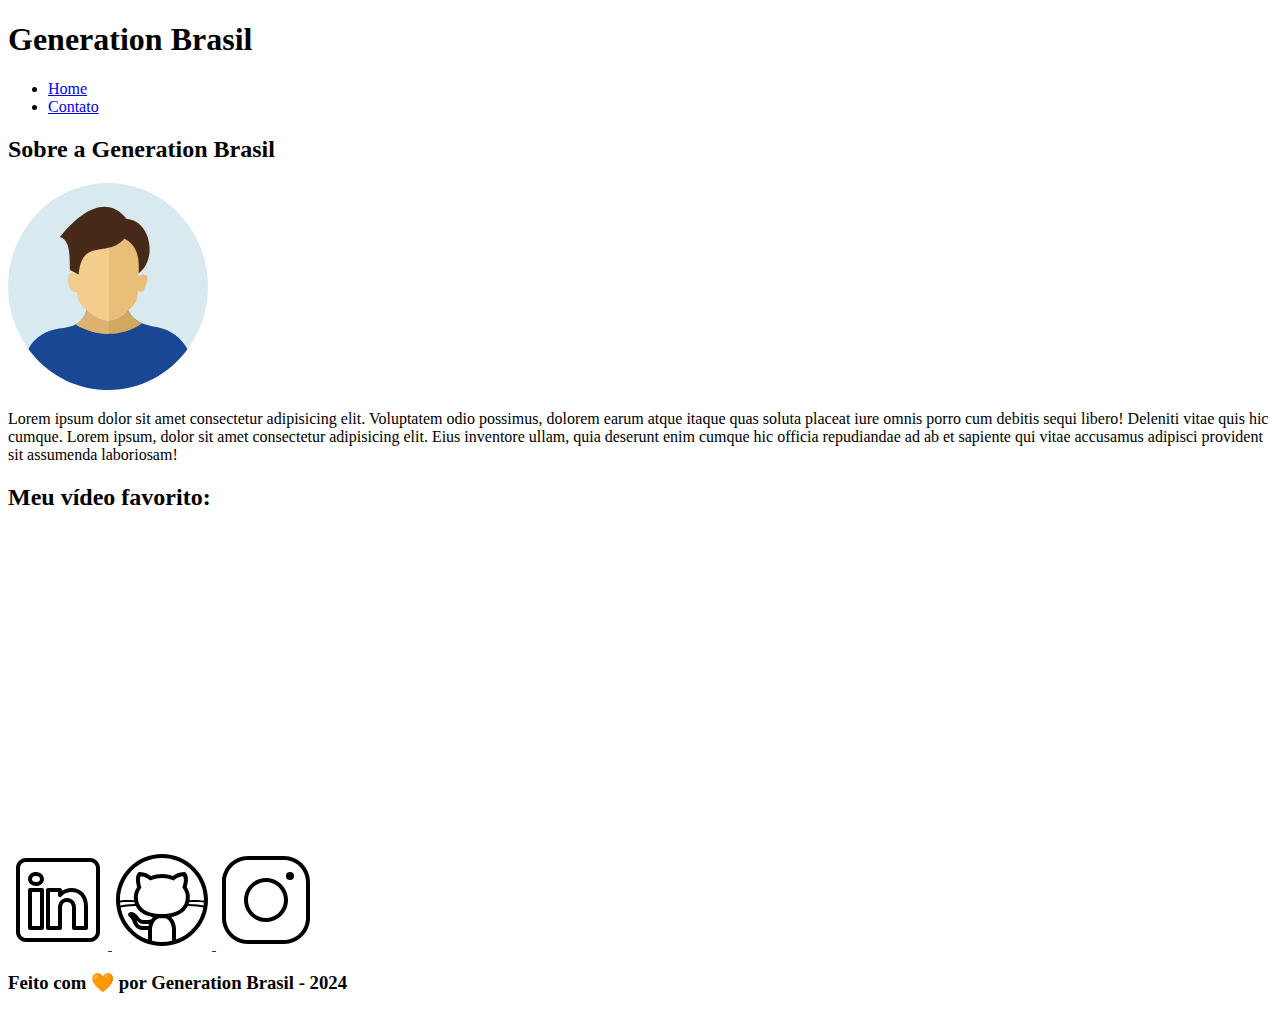
==== index.html @ a55ee087 ":tada: Commit Inicial" ====
<!DOCTYPE html>
<html lang="pt-br">
	<head>
		<meta charset="UTF-8" />
		<meta name="viewport" content="width=device-width, initial-scale=1.0" />
		<link rel="icon" type="image/svg" href="./assets/img/favicon.svg" />
		<title>Meu Perfil</title>
	</head>
	<body>
		<!-- Cabeçalho da Página (header) -->
		<header>
			<!-- Div Conteudo do Cabeçalho -->
			<div id="header_content">
				<!-- Titulo do Cabeçalho -->
				<div id="titulo">
					<!-- Seu nome -->
					<h1>Generation Brasil</h1>
				</div>

				<!-- Conteudo do Menu da Página (header) -->
				<div id="menu">
					<!-- Menu da Página -->
					<nav>
						<!-- Marcadores não ordenados + links -->
						<ul id="menu">
							<li>
								<a href="index.html"> Home </a>
							</li>
							<li>
								<a href="contato.html"> Contato </a>
							</li>
						</ul>
					</nav>
				</div>
			</div>
		</header>

		<!-- Seção Principal da Página (main) -->
		<main>
			<!-- Seção Sobre você -->
			<section id="about">
				<!-- Título da Seção -->
				<h2>Sobre a Generation Brasil</h2>

				<!-- Conteúdo da Seção -->
				<div id="conteudo">
					<!-- Imagem do criador do conteúdo -->
					<img
						src="./assets/img/user_01.svg"
						alt="Foto do criador desse conteudo"
						width="200px"
					/>

					<!-- Texto sobre o criador do conteúdo -->
					<article id="sobre_texto">
						<p>
							Lorem ipsum dolor sit amet consectetur adipisicing
							elit. Voluptatem odio possimus, dolorem earum atque
							itaque quas soluta placeat iure omnis porro cum
							debitis sequi libero! Deleniti vitae quis hic
							cumque. Lorem ipsum, dolor sit amet consectetur
							adipisicing elit. Eius inventore ullam, quia
							deserunt enim cumque hic officia repudiandae ad ab
							et sapiente qui vitae accusamus adipisci provident
							sit assumenda laboriosam!
						</p>
					</article>
				</div>
			</section>

			<!-- Seção contendo um vídeo de sua preferência -->
			<section id="video">

				<!-- Título da Seção -->
				<h2>Meu vídeo favorito:</h2>

				<!-- Vídeo da Seção -->
				<div id="youtube">
					<iframe
						width="560"
						height="315"
						src="https://www.youtube.com/embed/Z3_mtwMMuGI?si=F1QiiDYSfsPG3nF0"
						frameborder="0"
						allow="accelerometer; autoplay; encrypted-media; gyroscope; picture-in-picture"
						allowfullscreen
					>
					</iframe>
				</div>

			</section>
			
		</main>

		<!-- Rodapé da Página (footer) -->
		<footer>
			<!-- Seção de Contato - Redes Sociais-->
			<section id="redes_sociais">
				<a href="">
					<img src="assets/img/linkedin.svg" alt="LinkedIn" />
				</a>
				<a href="">
					<img src="assets/img/github.svg" alt="Github" />
				</a>
				<a href="">
					<img src="assets/img/instagram.svg" alt="Instagram" />
				</a>
			</section>

			<h3>Feito com 🧡 por Generation Brasil - 2024</h3>
		</footer>
	</body>
</html>
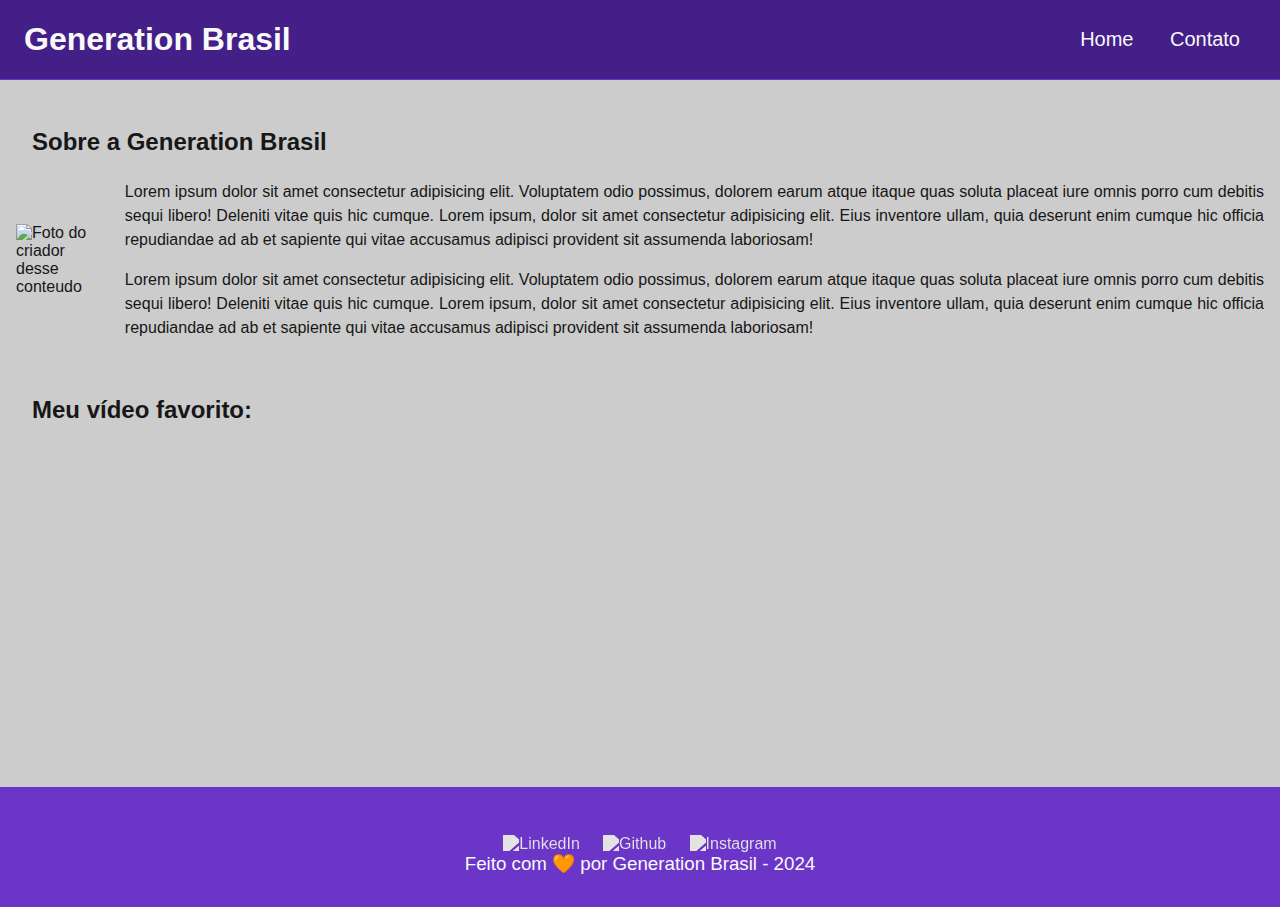
==== commit 4745dbb0: ":lipstick: Estilização com CSS" ====
--- a/index.html
+++ b/index.html
@@ -4,13 +4,16 @@
 		<meta charset="UTF-8" />
 		<meta name="viewport" content="width=device-width, initial-scale=1.0" />
 		<link rel="icon" type="image/svg" href="./assets/img/favicon.svg" />
+
+		<link rel="stylesheet" href="./assets/css/style.css">
+
 		<title>Meu Perfil</title>
 	</head>
 	<body>
 		<!-- Cabeçalho da Página (header) -->
 		<header>
 			<!-- Div Conteudo do Cabeçalho -->
-			<div id="header_content">
+			<div id="header_content" class="flex">
 				<!-- Titulo do Cabeçalho -->
 				<div id="titulo">
 					<!-- Seu nome -->
@@ -24,10 +27,10 @@
 						<!-- Marcadores não ordenados + links -->
 						<ul id="menu">
 							<li>
-								<a href="index.html"> Home </a>
+								<a href="index.html">Home</a>
 							</li>
 							<li>
-								<a href="contato.html"> Contato </a>
+								<a href="contato.html">Contato</a>
 							</li>
 						</ul>
 					</nav>
@@ -38,21 +41,33 @@
 		<!-- Seção Principal da Página (main) -->
 		<main>
 			<!-- Seção Sobre você -->
-			<section id="about">
+			<section id="about" class="flex_start">
+
 				<!-- Título da Seção -->
 				<h2>Sobre a Generation Brasil</h2>
 
 				<!-- Conteúdo da Seção -->
-				<div id="conteudo">
+				<div id="conteudo" class="flex">
 					<!-- Imagem do criador do conteúdo -->
 					<img
 						src="./assets/img/user_01.svg"
 						alt="Foto do criador desse conteudo"
-						width="200px"
+						class="img_profile"
 					/>
 
 					<!-- Texto sobre o criador do conteúdo -->
 					<article id="sobre_texto">
+						<p>
+							Lorem ipsum dolor sit amet consectetur adipisicing
+							elit. Voluptatem odio possimus, dolorem earum atque
+							itaque quas soluta placeat iure omnis porro cum
+							debitis sequi libero! Deleniti vitae quis hic
+							cumque. Lorem ipsum, dolor sit amet consectetur
+							adipisicing elit. Eius inventore ullam, quia
+							deserunt enim cumque hic officia repudiandae ad ab
+							et sapiente qui vitae accusamus adipisci provident
+							sit assumenda laboriosam!
+						</p>
 						<p>
 							Lorem ipsum dolor sit amet consectetur adipisicing
 							elit. Voluptatem odio possimus, dolorem earum atque
@@ -69,13 +84,13 @@
 			</section>
 
 			<!-- Seção contendo um vídeo de sua preferência -->
-			<section id="video">
+			<section id="video" class="flex_start">
 
 				<!-- Título da Seção -->
 				<h2>Meu vídeo favorito:</h2>
 
 				<!-- Vídeo da Seção -->
-				<div id="youtube">
+				<div id="youtube" class="flex">
 					<iframe
 						width="560"
 						height="315"
@@ -92,17 +107,17 @@
 		</main>
 
 		<!-- Rodapé da Página (footer) -->
-		<footer>
+		<footer class="flex">
 			<!-- Seção de Contato - Redes Sociais-->
 			<section id="redes_sociais">
 				<a href="">
-					<img src="assets/img/linkedin.svg" alt="LinkedIn" />
+					<img src="assets/img/linkedin.svg" alt="LinkedIn" class="social_icon"/>
 				</a>
 				<a href="">
-					<img src="assets/img/github.svg" alt="Github" />
+					<img src="assets/img/github.svg" alt="Github" class="social_icon"/>
 				</a>
 				<a href="">
-					<img src="assets/img/instagram.svg" alt="Instagram" />
+					<img src="assets/img/instagram.svg" alt="Instagram" class="social_icon"/>
 				</a>
 			</section>
 
--- a/assets/css/style.css
+++ b/assets/css/style.css
@@ -0,0 +1,231 @@
+* {
+    margin: 0;
+    padding: 0;
+    box-sizing: border-box;
+    text-decoration: none;
+    outline: none;
+    font-weight: 400;
+    font-family: sans-serif;
+}
+
+:root {
+    --purple-200: #9a7bd1;
+    --purple-500: #6b36c8;
+    --purple-800: #441f88;
+
+    --black-800: #171717;
+
+    --gray-200: #cccccc;
+    --gray-400: #505861;
+
+    --white: #F9F9F9;
+}
+
+html {
+    width: 100%;
+    height: 100vh;
+}
+
+body {
+    background: var(--gray-200);
+    color: var(--black-800);
+}
+
+h1{
+    color: var(--white);
+    font-size: 2rem;
+    font-weight: 700;
+}
+
+h2{
+    padding: 1rem;
+    color: var(--black-800);
+    font-size: 1.5rem;
+    font-weight: 600;
+    text-align: left;
+}
+
+p{
+    font-size: 1rem;
+    line-height: 1.5rem;
+    text-align: justify;
+    padding: 0.5rem 0;
+}
+
+.flex {
+    display: flex;
+    justify-content: center;
+    align-items: center;
+}
+
+.flex_start {
+    display: flex;
+    justify-content: flex-start;
+}
+ 
+ /* Estilização da Seção Header */
+ #header_content {
+    height: 80px;
+    position: sticky; 
+    top: 0; 
+    width: 100%; 
+    justify-content: space-between;
+    padding: 24px;
+    background-color: var(--purple-800);
+    border-bottom: 1px solid var(--purple-500);
+}
+ 
+ #menu li {
+    display: inline;
+    padding: 1rem;
+ }
+ 
+ #menu li a {
+    text-decoration: none;
+    color: var(--white);
+    font-size: 20px;
+ }
+ 
+ #menu li a:hover {
+    color: var(--purple-200);
+    text-decoration: underline;
+ }
+ 
+ /* Estilização da Seção About */
+
+ #about{
+    flex-direction: column;
+    margin: 2rem 1rem;
+ }
+
+#conteudo{
+    flex-direction: row;
+    gap: 2rem;
+
+}
+
+.img_profile{
+    width: 200px;
+}
+ 
+/* Estilização da Seção Video */
+
+#video{
+    flex-direction: column;
+    margin: 2rem 1rem;
+ }
+
+/* Estilização da Seção Footer */
+
+footer{
+    flex-direction: column;
+    margin: 0;
+    padding: 2rem;
+    color: var(--white);
+    background-color: var(--purple-500);
+    font-weight: bold;
+    text-align: center;
+}
+
+#redes_sociais {
+    display: flex;
+    justify-content: space-evenly; 
+    margin: 1rem 0 0 0;
+    width: 320px;
+}
+
+.social_icon {
+    width: 4rem;
+    height: 4rem;
+    filter: brightness(0) 
+            saturate(100%) 
+            invert(100%) 
+            sepia(0%) 
+            saturate(7457%) 
+            hue-rotate(23deg) 
+            brightness(95%) 
+            contrast(87%);
+}
+
+.social_icon:hover {  
+    filter: brightness(0) 
+            saturate(100%) 
+            invert(65%) 
+            sepia(59%) 
+            saturate(2437%) 
+            hue-rotate(213deg) 
+            brightness(86%) 
+            contrast(88%);
+}
+
+ /*Estilização da Página de Contato*/
+ 
+ #contact{
+    flex-direction: row;
+    gap: 2rem;
+ }
+
+form {
+    display: flex;
+    flex-direction: column;
+    width: 480px;
+    margin: 2rem 0;
+    padding: 1.5rem;
+    border: none;
+}
+
+form label {
+    font-size: 1rem;
+    text-align: left;
+    font-weight: 500;
+}
+
+form input,
+textarea {
+    margin: 0.5rem 0 1rem;
+    padding: 0.5rem;
+    border-radius: 1.25rem;
+    border: none;
+    width: 100%;
+    font-size: 1rem;
+}
+
+textarea {
+    resize: none;
+    height: 5rem;
+}
+
+form span{
+    margin: 0 0 0.5rem 0.75rem;
+    font-size: 0.75rem;
+    line-height: 1rem;
+    color: red;
+}
+
+form button {
+    text-align: center;
+    padding: 0.75rem 2rem;
+    background: var(--purple-800);
+    border: 1px solid var(--purple-500);
+    color: var(--white);
+    border-radius: 0.75rem;
+    font-weight: 700;
+    font-size: 1rem;
+}
+
+form button:hover {
+    background: var(--purple-500);
+}
+
+/* Estilização do Mapa */
+#mapa{
+    width: 480px;
+    flex-direction: column;
+    gap: 3rem;
+}
+
+#endereco > p{
+    font-size: 1rem;
+    text-align: justify;
+    font-weight: 600;
+}
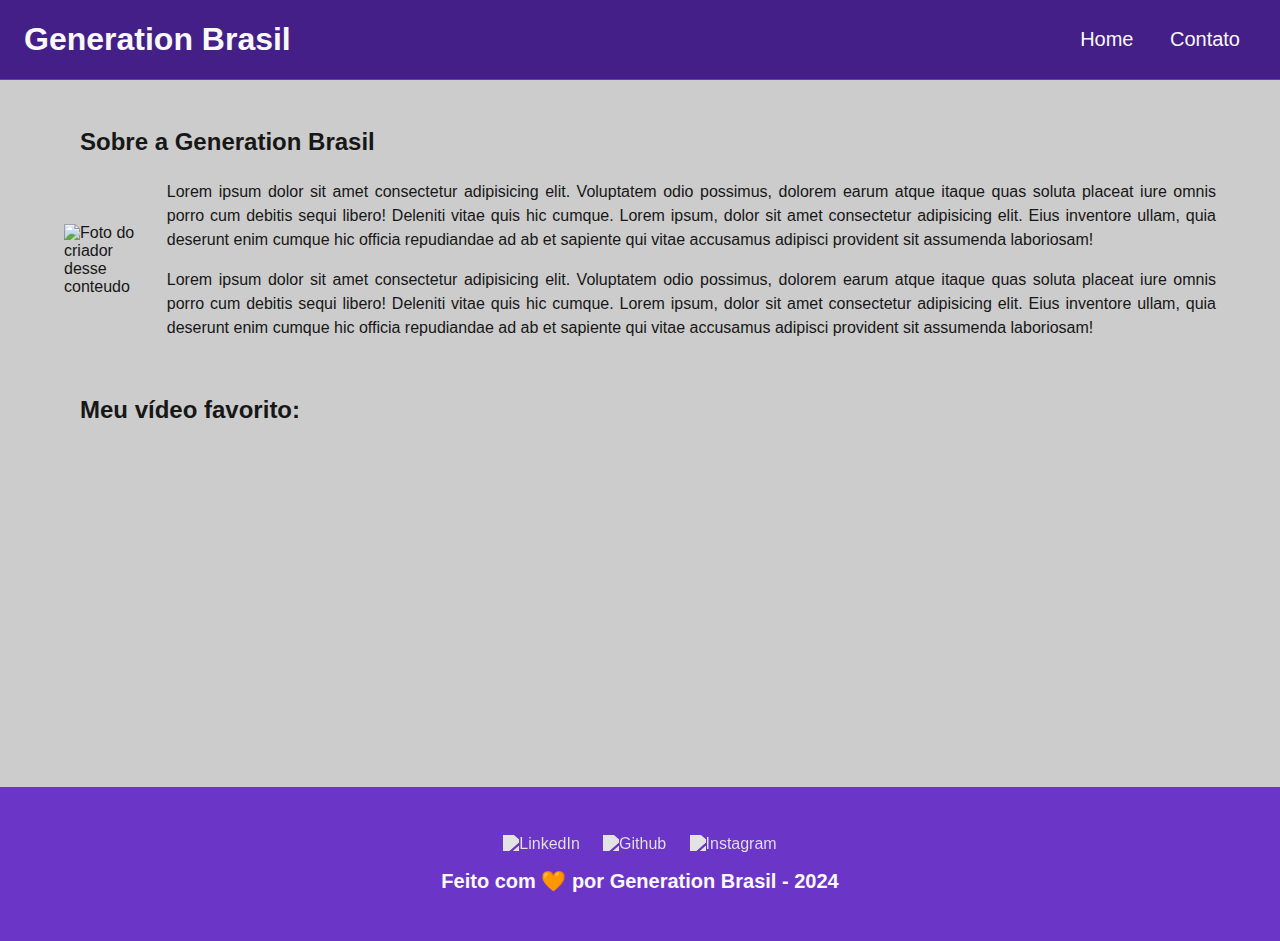
==== commit 77018673: ":lipstick: Correção da Estilização" ====
--- a/index.html
+++ b/index.html
@@ -5,25 +5,33 @@
 		<meta name="viewport" content="width=device-width, initial-scale=1.0" />
 		<link rel="icon" type="image/svg" href="./assets/img/favicon.svg" />
 
+		<!-- Link para a Folha de Estilo da Página - CSS -->
 		<link rel="stylesheet" href="./assets/css/style.css">
 
 		<title>Meu Perfil</title>
 	</head>
 	<body>
+
 		<!-- Cabeçalho da Página (header) -->
 		<header>
+
 			<!-- Div Conteudo do Cabeçalho -->
 			<div id="header_content" class="flex">
+
 				<!-- Titulo do Cabeçalho -->
 				<div id="titulo">
+
 					<!-- Seu nome -->
 					<h1>Generation Brasil</h1>
+
 				</div>
 
 				<!-- Conteudo do Menu da Página (header) -->
 				<div id="menu">
+
 					<!-- Menu da Página -->
 					<nav>
+
 						<!-- Marcadores não ordenados + links -->
 						<ul id="menu">
 							<li>
@@ -33,13 +41,18 @@
 								<a href="contato.html">Contato</a>
 							</li>
 						</ul>
+
 					</nav>
+
 				</div>
+
 			</div>
+
 		</header>
 
 		<!-- Seção Principal da Página (main) -->
 		<main>
+
 			<!-- Seção Sobre você -->
 			<section id="about" class="flex_start">
 
@@ -48,6 +61,7 @@
 
 				<!-- Conteúdo da Seção -->
 				<div id="conteudo" class="flex">
+
 					<!-- Imagem do criador do conteúdo -->
 					<img
 						src="./assets/img/user_01.svg"
@@ -57,6 +71,7 @@
 
 					<!-- Texto sobre o criador do conteúdo -->
 					<article id="sobre_texto">
+
 						<p>
 							Lorem ipsum dolor sit amet consectetur adipisicing
 							elit. Voluptatem odio possimus, dolorem earum atque
@@ -79,8 +94,11 @@
 							et sapiente qui vitae accusamus adipisci provident
 							sit assumenda laboriosam!
 						</p>
+
 					</article>
+
 				</div>
+
 			</section>
 
 			<!-- Seção contendo um vídeo de sua preferência -->
@@ -91,6 +109,7 @@
 
 				<!-- Vídeo da Seção -->
 				<div id="youtube" class="flex">
+
 					<iframe
 						width="560"
 						height="315"
@@ -100,6 +119,7 @@
 						allowfullscreen
 					>
 					</iframe>
+
 				</div>
 
 			</section>
@@ -108,8 +128,10 @@
 
 		<!-- Rodapé da Página (footer) -->
 		<footer class="flex">
+
 			<!-- Seção de Contato - Redes Sociais-->
 			<section id="redes_sociais">
+
 				<a href="">
 					<img src="assets/img/linkedin.svg" alt="LinkedIn" class="social_icon"/>
 				</a>
@@ -119,9 +141,12 @@
 				<a href="">
 					<img src="assets/img/instagram.svg" alt="Instagram" class="social_icon"/>
 				</a>
+
 			</section>
 
 			<h3>Feito com 🧡 por Generation Brasil - 2024</h3>
+
 		</footer>
+
 	</body>
 </html>
--- a/assets/css/style.css
+++ b/assets/css/style.css
@@ -1,3 +1,4 @@
+/* Resetando as configurações padrões */
 * {
     margin: 0;
     padding: 0;
@@ -31,6 +32,7 @@
     color: var(--black-800);
 }
 
+/* Definindo as configurações de títulos e paragrafo */
 h1{
     color: var(--white);
     font-size: 2rem;
@@ -45,12 +47,22 @@
     text-align: left;
 }
 
+h3{
+    padding: 1rem;
+    color: var(--white);
+    font-size: 1.25rem;
+    font-weight: 700;
+    text-align: center;
+}
+
 p{
     font-size: 1rem;
     line-height: 1.5rem;
     text-align: justify;
     padding: 0.5rem 0;
 }
+
+/* Definindo as configurações do Flexbox */
 
 .flex {
     display: flex;
@@ -95,7 +107,8 @@
 
  #about{
     flex-direction: column;
-    margin: 2rem 1rem;
+    margin: 2rem auto;
+    width: 90%;
  }
 
 #conteudo{
@@ -112,7 +125,8 @@
 
 #video{
     flex-direction: column;
-    margin: 2rem 1rem;
+    margin: 2rem auto;
+    width: 90%;
  }
 
 /* Estilização da Seção Footer */
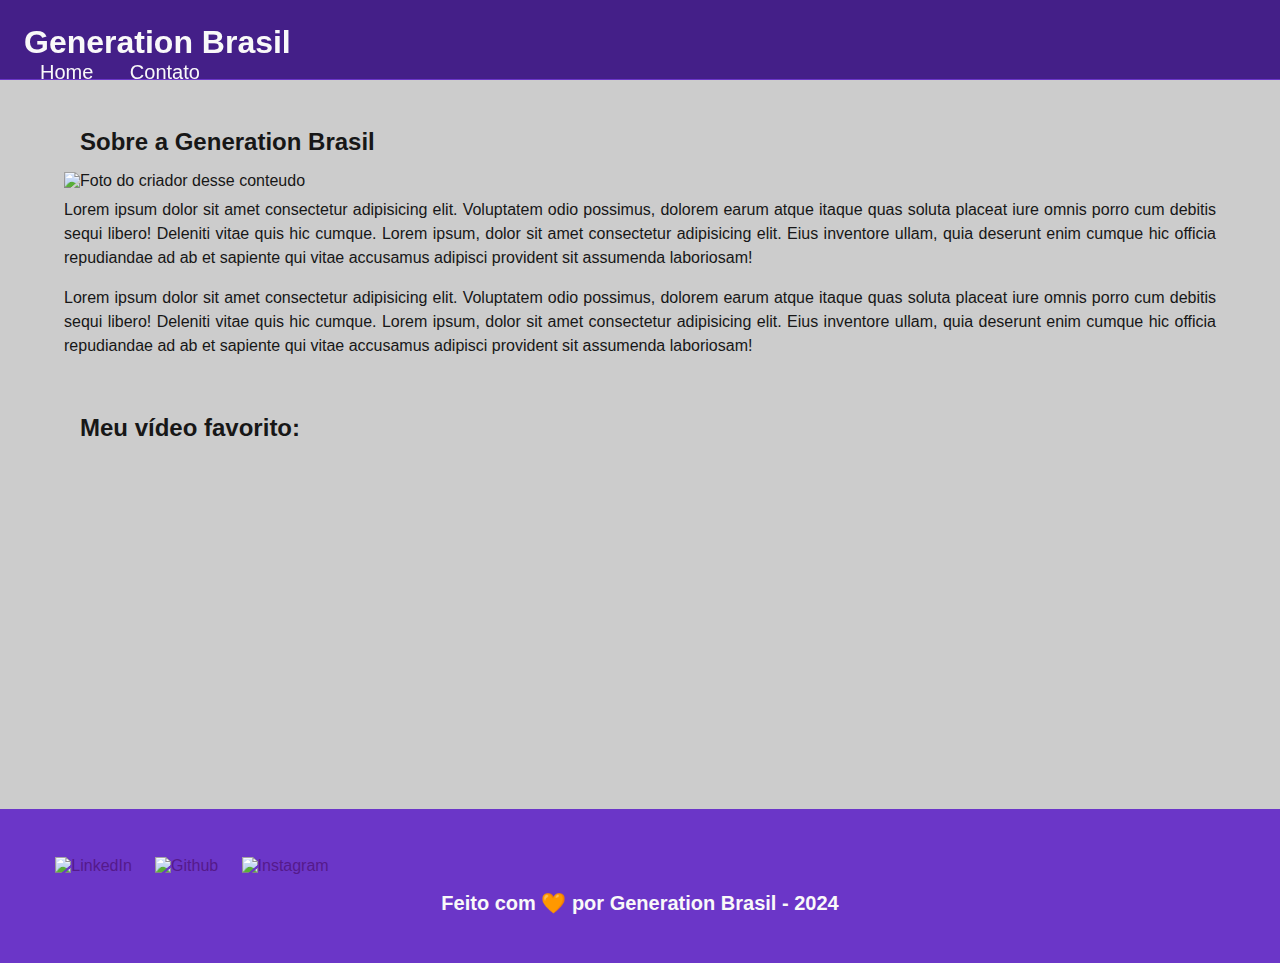
==== commit 681b8c6a: ":ok_hand: Atualização das páginas HTML" ====
--- a/index.html
+++ b/index.html
@@ -1,5 +1,6 @@
 <!DOCTYPE html>
 <html lang="pt-br">
+
 	<head>
 		<meta charset="UTF-8" />
 		<meta name="viewport" content="width=device-width, initial-scale=1.0" />
@@ -10,13 +11,14 @@
 
 		<title>Meu Perfil</title>
 	</head>
+
 	<body>
 
 		<!-- Cabeçalho da Página (header) -->
 		<header>
 
 			<!-- Div Conteudo do Cabeçalho -->
-			<div id="header_content" class="flex">
+			<div id="header_content">
 
 				<!-- Titulo do Cabeçalho -->
 				<div id="titulo">
@@ -54,19 +56,18 @@
 		<main>
 
 			<!-- Seção Sobre você -->
-			<section id="about" class="flex_start">
+			<section id="about">
 
 				<!-- Título da Seção -->
 				<h2>Sobre a Generation Brasil</h2>
 
 				<!-- Conteúdo da Seção -->
-				<div id="conteudo" class="flex">
+				<div id="conteudo">
 
 					<!-- Imagem do criador do conteúdo -->
 					<img
 						src="./assets/img/user_01.svg"
 						alt="Foto do criador desse conteudo"
-						class="img_profile"
 					/>
 
 					<!-- Texto sobre o criador do conteúdo -->
@@ -102,13 +103,13 @@
 			</section>
 
 			<!-- Seção contendo um vídeo de sua preferência -->
-			<section id="video" class="flex_start">
+			<section id="video">
 
 				<!-- Título da Seção -->
 				<h2>Meu vídeo favorito:</h2>
 
 				<!-- Vídeo da Seção -->
-				<div id="youtube" class="flex">
+				<div id="youtube">
 
 					<iframe
 						width="560"
@@ -127,19 +128,19 @@
 		</main>
 
 		<!-- Rodapé da Página (footer) -->
-		<footer class="flex">
+		<footer>
 
 			<!-- Seção de Contato - Redes Sociais-->
 			<section id="redes_sociais">
 
 				<a href="">
-					<img src="assets/img/linkedin.svg" alt="LinkedIn" class="social_icon"/>
+					<img src="assets/img/linkedin.svg" alt="LinkedIn" />
 				</a>
 				<a href="">
-					<img src="assets/img/github.svg" alt="Github" class="social_icon"/>
+					<img src="assets/img/github.svg" alt="Github" />
 				</a>
 				<a href="">
-					<img src="assets/img/instagram.svg" alt="Instagram" class="social_icon"/>
+					<img src="assets/img/instagram.svg" alt="Instagram" />
 				</a>
 
 			</section>
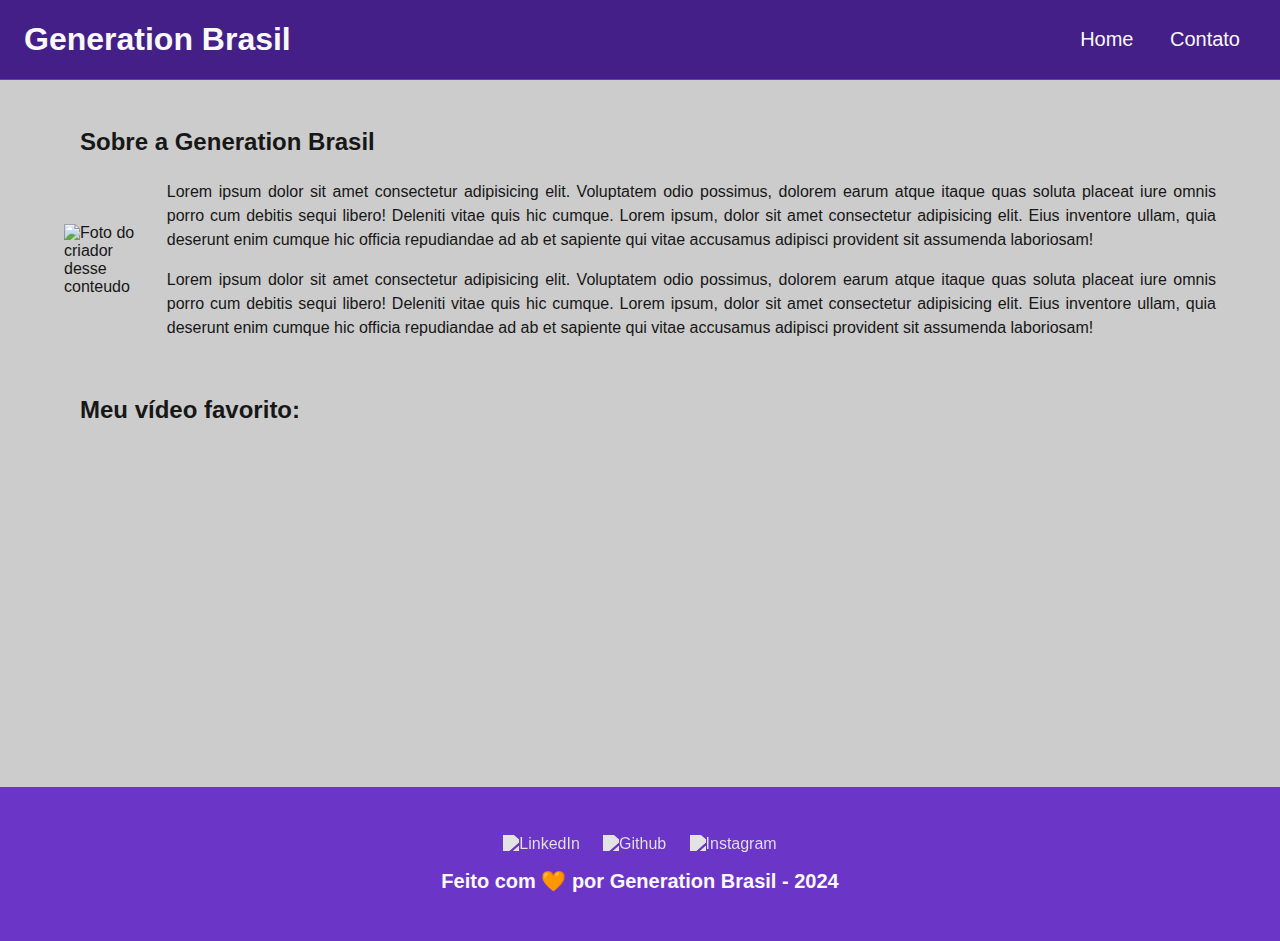
==== commit 57b731bd: ":books: Atualização - Documentação da página" ====
--- a/index.html
+++ b/index.html
@@ -1,24 +1,26 @@
 <!DOCTYPE html>
 <html lang="pt-br">
-
 	<head>
-		<meta charset="UTF-8" />
-		<meta name="viewport" content="width=device-width, initial-scale=1.0" />
+		<meta charset="UTF-8">
+		
+		<meta name="viewport" content="width=device-width, initial-scale=1.0">
+		<meta name="description" content="Projeto Portfólio">
+		<meta name="author" content="Generation Brasil">
+		<meta name="keywords" content="HTML, CSS, JavaScript">
+		
 		<link rel="icon" type="image/svg" href="./assets/img/favicon.svg" />
 
-		<!-- Link para a Folha de Estilo da Página - CSS -->
-		<link rel="stylesheet" href="./assets/css/style.css">
+		<link rel="stylesheet" href="./assets/css/style.css" />
 
 		<title>Meu Perfil</title>
 	</head>
-
 	<body>
 
 		<!-- Cabeçalho da Página (header) -->
 		<header>
 
 			<!-- Div Conteudo do Cabeçalho -->
-			<div id="header_content">
+			<div id="header_content" class="flex">
 
 				<!-- Titulo do Cabeçalho -->
 				<div id="titulo">
@@ -56,18 +58,19 @@
 		<main>
 
 			<!-- Seção Sobre você -->
-			<section id="about">
+			<section id="about" class="flex_start">
 
 				<!-- Título da Seção -->
 				<h2>Sobre a Generation Brasil</h2>
 
 				<!-- Conteúdo da Seção -->
-				<div id="conteudo">
+				<div id="conteudo" class="flex">
 
 					<!-- Imagem do criador do conteúdo -->
 					<img
 						src="./assets/img/user_01.svg"
 						alt="Foto do criador desse conteudo"
+						class="img_profile"
 					/>
 
 					<!-- Texto sobre o criador do conteúdo -->
@@ -103,13 +106,13 @@
 			</section>
 
 			<!-- Seção contendo um vídeo de sua preferência -->
-			<section id="video">
+			<section id="video" class="flex_start">
 
 				<!-- Título da Seção -->
 				<h2>Meu vídeo favorito:</h2>
 
 				<!-- Vídeo da Seção -->
-				<div id="youtube">
+				<div id="youtube" class="flex">
 
 					<iframe
 						width="560"
@@ -128,19 +131,19 @@
 		</main>
 
 		<!-- Rodapé da Página (footer) -->
-		<footer>
+		<footer class="flex">
 
 			<!-- Seção de Contato - Redes Sociais-->
 			<section id="redes_sociais">
 
 				<a href="">
-					<img src="assets/img/linkedin.svg" alt="LinkedIn" />
+					<img src="assets/img/linkedin.svg" alt="LinkedIn" class="social_icon"/>
 				</a>
 				<a href="">
-					<img src="assets/img/github.svg" alt="Github" />
+					<img src="assets/img/github.svg" alt="Github" class="social_icon"/>
 				</a>
 				<a href="">
-					<img src="assets/img/instagram.svg" alt="Instagram" />
+					<img src="assets/img/instagram.svg" alt="Instagram" class="social_icon"/>
 				</a>
 
 			</section>
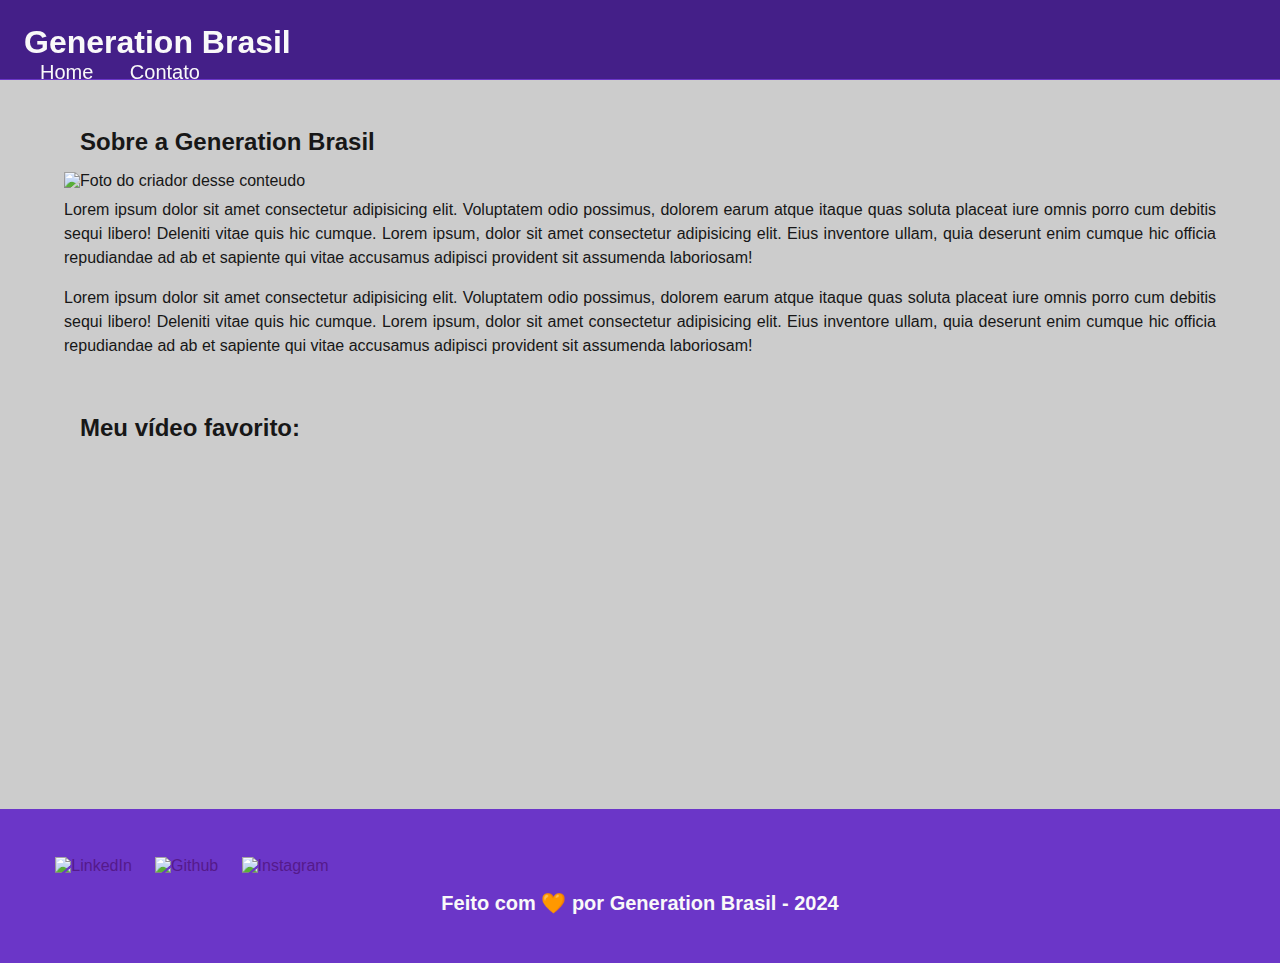
==== commit beef0751: ":books: Atualização - Documentação da Página" ====
--- a/index.html
+++ b/index.html
@@ -1,5 +1,6 @@
 <!DOCTYPE html>
 <html lang="pt-br">
+
 	<head>
 		<meta charset="UTF-8">
 		
@@ -14,13 +15,14 @@
 
 		<title>Meu Perfil</title>
 	</head>
+
 	<body>
 
 		<!-- Cabeçalho da Página (header) -->
 		<header>
 
 			<!-- Div Conteudo do Cabeçalho -->
-			<div id="header_content" class="flex">
+			<div id="header_content">
 
 				<!-- Titulo do Cabeçalho -->
 				<div id="titulo">
@@ -58,19 +60,18 @@
 		<main>
 
 			<!-- Seção Sobre você -->
-			<section id="about" class="flex_start">
+			<section id="about">
 
 				<!-- Título da Seção -->
 				<h2>Sobre a Generation Brasil</h2>
 
 				<!-- Conteúdo da Seção -->
-				<div id="conteudo" class="flex">
+				<div id="conteudo">
 
 					<!-- Imagem do criador do conteúdo -->
 					<img
 						src="./assets/img/user_01.svg"
 						alt="Foto do criador desse conteudo"
-						class="img_profile"
 					/>
 
 					<!-- Texto sobre o criador do conteúdo -->
@@ -106,13 +107,13 @@
 			</section>
 
 			<!-- Seção contendo um vídeo de sua preferência -->
-			<section id="video" class="flex_start">
+			<section id="video">
 
 				<!-- Título da Seção -->
 				<h2>Meu vídeo favorito:</h2>
 
 				<!-- Vídeo da Seção -->
-				<div id="youtube" class="flex">
+				<div id="youtube">
 
 					<iframe
 						width="560"
@@ -131,19 +132,19 @@
 		</main>
 
 		<!-- Rodapé da Página (footer) -->
-		<footer class="flex">
+		<footer>
 
 			<!-- Seção de Contato - Redes Sociais-->
 			<section id="redes_sociais">
 
 				<a href="">
-					<img src="assets/img/linkedin.svg" alt="LinkedIn" class="social_icon"/>
+					<img src="assets/img/linkedin.svg" alt="LinkedIn" />
 				</a>
 				<a href="">
-					<img src="assets/img/github.svg" alt="Github" class="social_icon"/>
+					<img src="assets/img/github.svg" alt="Github" />
 				</a>
 				<a href="">
-					<img src="assets/img/instagram.svg" alt="Instagram" class="social_icon"/>
+					<img src="assets/img/instagram.svg" alt="Instagram" />
 				</a>
 
 			</section>
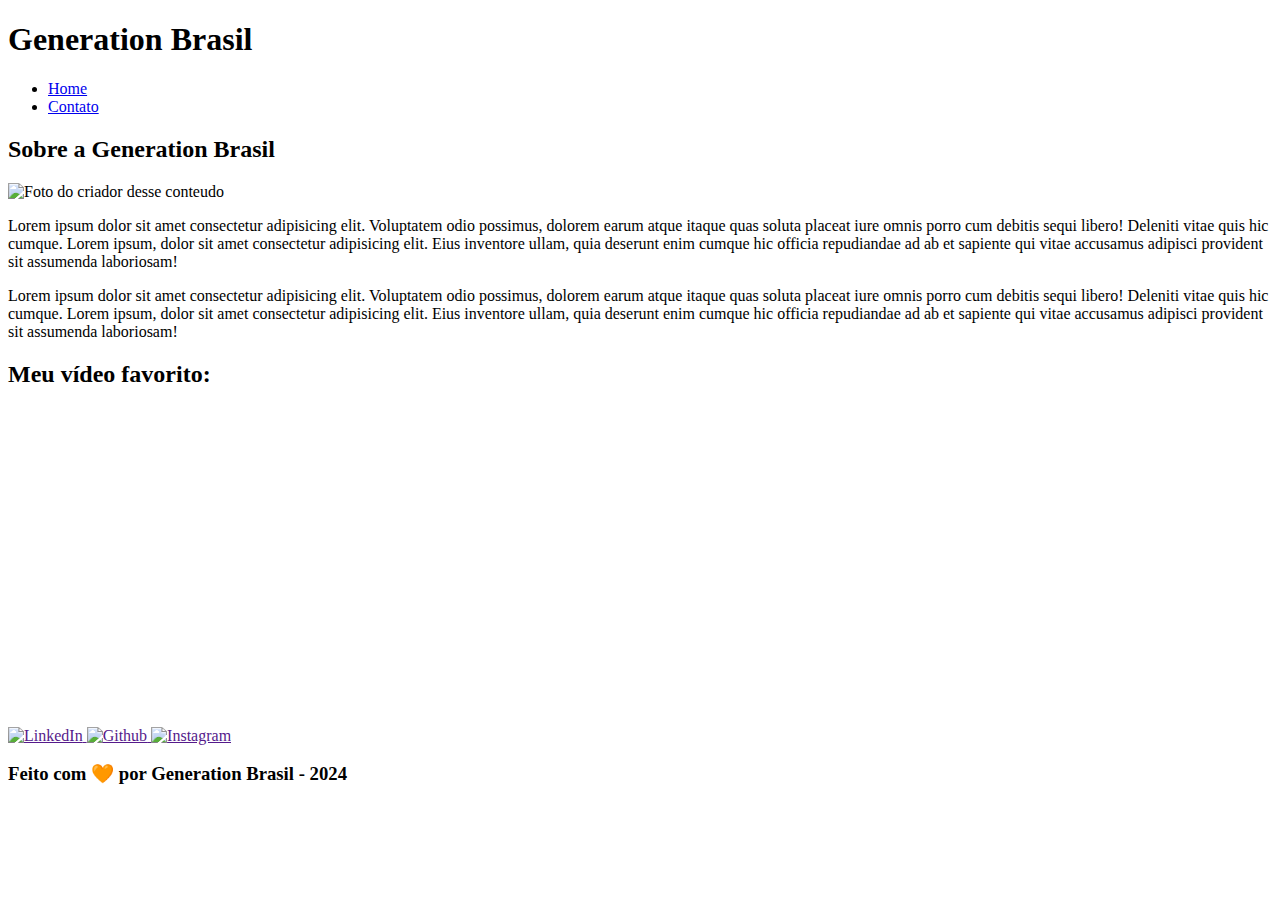
==== commit db715346: ":books: Atualização - Documentação da Página" ====
--- a/index.html
+++ b/index.html
@@ -10,8 +10,6 @@
 		<meta name="keywords" content="HTML, CSS, JavaScript">
 		
 		<link rel="icon" type="image/svg" href="./assets/img/favicon.svg" />
-
-		<link rel="stylesheet" href="./assets/css/style.css" />
 
 		<title>Meu Perfil</title>
 	</head>
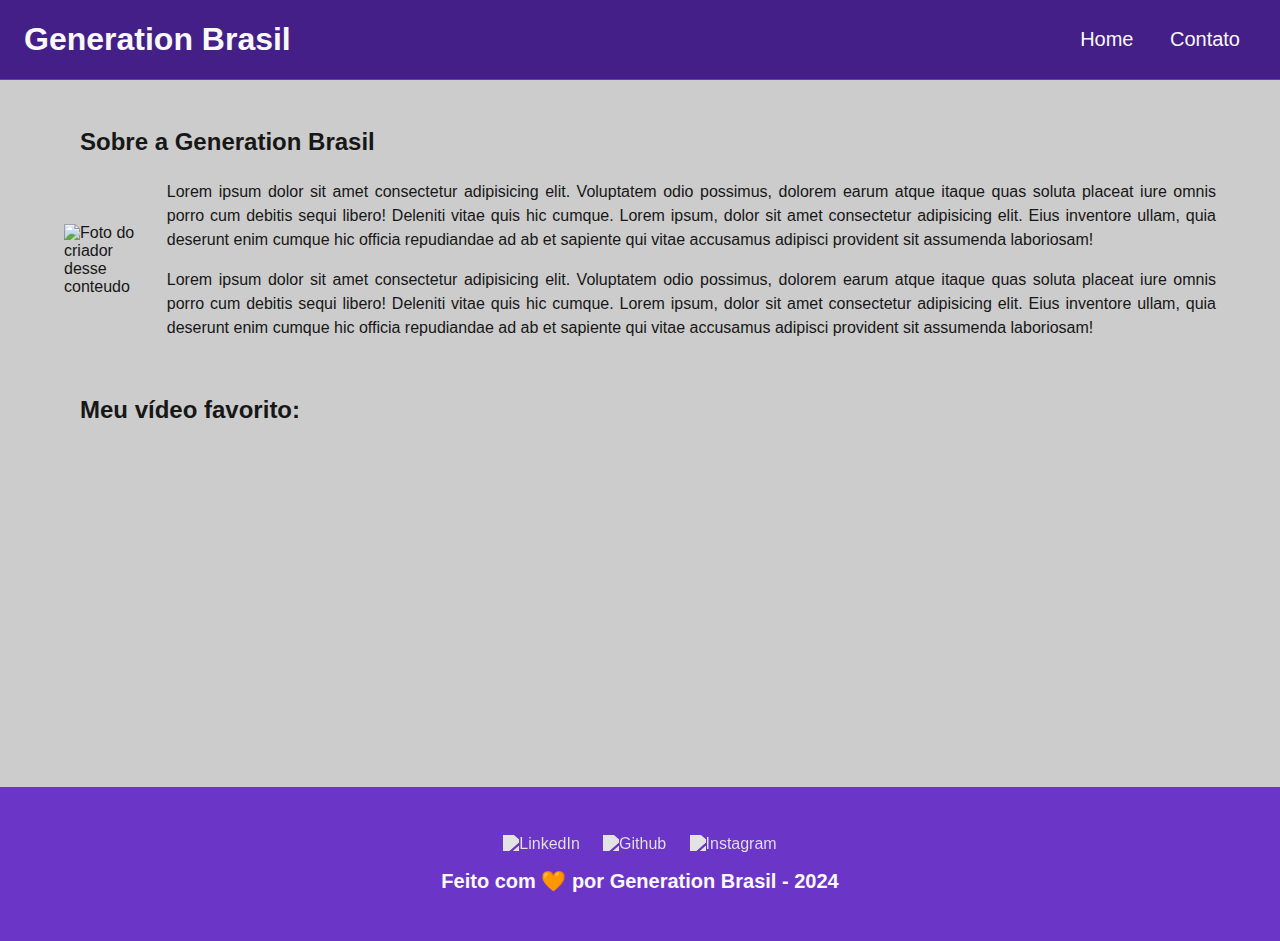
==== commit d048e291: ":bug: Correção do Código HTML" ====
--- a/index.html
+++ b/index.html
@@ -1,6 +1,5 @@
 <!DOCTYPE html>
 <html lang="pt-br">
-
 	<head>
 		<meta charset="UTF-8">
 		
@@ -11,16 +10,18 @@
 		
 		<link rel="icon" type="image/svg" href="./assets/img/favicon.svg" />
 
+		<!-- Link para a Folha de Estilo da Página - CSS -->
+		<link rel="stylesheet" href="./assets/css/style.css" />
+
 		<title>Meu Perfil</title>
 	</head>
-
 	<body>
 
 		<!-- Cabeçalho da Página (header) -->
 		<header>
 
 			<!-- Div Conteudo do Cabeçalho -->
-			<div id="header_content">
+			<div id="header_content" class="flex">
 
 				<!-- Titulo do Cabeçalho -->
 				<div id="titulo">
@@ -58,18 +59,19 @@
 		<main>
 
 			<!-- Seção Sobre você -->
-			<section id="about">
+			<section id="about" class="flex_start">
 
 				<!-- Título da Seção -->
 				<h2>Sobre a Generation Brasil</h2>
 
 				<!-- Conteúdo da Seção -->
-				<div id="conteudo">
+				<div id="conteudo" class="flex">
 
 					<!-- Imagem do criador do conteúdo -->
 					<img
 						src="./assets/img/user_01.svg"
 						alt="Foto do criador desse conteudo"
+						class="img_profile"
 					/>
 
 					<!-- Texto sobre o criador do conteúdo -->
@@ -105,13 +107,13 @@
 			</section>
 
 			<!-- Seção contendo um vídeo de sua preferência -->
-			<section id="video">
+			<section id="video" class="flex_start">
 
 				<!-- Título da Seção -->
 				<h2>Meu vídeo favorito:</h2>
 
 				<!-- Vídeo da Seção -->
-				<div id="youtube">
+				<div id="youtube" class="flex">
 
 					<iframe
 						width="560"
@@ -130,19 +132,19 @@
 		</main>
 
 		<!-- Rodapé da Página (footer) -->
-		<footer>
+		<footer class="flex">
 
 			<!-- Seção de Contato - Redes Sociais-->
 			<section id="redes_sociais">
 
 				<a href="">
-					<img src="assets/img/linkedin.svg" alt="LinkedIn" />
+					<img src="assets/img/linkedin.svg" alt="LinkedIn" class="social_icon"/>
 				</a>
 				<a href="">
-					<img src="assets/img/github.svg" alt="Github" />
+					<img src="assets/img/github.svg" alt="Github" class="social_icon"/>
 				</a>
 				<a href="">
-					<img src="assets/img/instagram.svg" alt="Instagram" />
+					<img src="assets/img/instagram.svg" alt="Instagram" class="social_icon"/>
 				</a>
 
 			</section>
--- a/assets/css/style.css
+++ b/assets/css/style.css
@@ -0,0 +1,245 @@
+/* Resetando as configurações padrões */
+* {
+    margin: 0;
+    padding: 0;
+    box-sizing: border-box;
+    text-decoration: none;
+    outline: none;
+    font-weight: 400;
+    font-family: sans-serif;
+}
+
+:root {
+    --purple-200: #9a7bd1;
+    --purple-500: #6b36c8;
+    --purple-800: #441f88;
+
+    --black-800: #171717;
+
+    --gray-200: #cccccc;
+    --gray-400: #505861;
+
+    --white: #F9F9F9;
+}
+
+html {
+    width: 100%;
+    height: 100vh;
+}
+
+body {
+    background: var(--gray-200);
+    color: var(--black-800);
+}
+
+/* Definindo as configurações de títulos e paragrafo */
+h1{
+    color: var(--white);
+    font-size: 2rem;
+    font-weight: 700;
+}
+
+h2{
+    padding: 1rem;
+    color: var(--black-800);
+    font-size: 1.5rem;
+    font-weight: 600;
+    text-align: left;
+}
+
+h3{
+    padding: 1rem;
+    color: var(--white);
+    font-size: 1.25rem;
+    font-weight: 700;
+    text-align: center;
+}
+
+p{
+    font-size: 1rem;
+    line-height: 1.5rem;
+    text-align: justify;
+    padding: 0.5rem 0;
+}
+
+/* Definindo as configurações do Flexbox */
+
+.flex {
+    display: flex;
+    justify-content: center;
+    align-items: center;
+}
+
+.flex_start {
+    display: flex;
+    justify-content: flex-start;
+}
+ 
+ /* Estilização da Seção Header */
+ #header_content {
+    height: 80px;
+    position: sticky; 
+    top: 0; 
+    width: 100%; 
+    justify-content: space-between;
+    padding: 24px;
+    background-color: var(--purple-800);
+    border-bottom: 1px solid var(--purple-500);
+}
+ 
+ #menu li {
+    display: inline;
+    padding: 1rem;
+ }
+ 
+ #menu li a {
+    text-decoration: none;
+    color: var(--white);
+    font-size: 20px;
+ }
+ 
+ #menu li a:hover {
+    color: var(--purple-200);
+    text-decoration: underline;
+ }
+ 
+ /* Estilização da Seção About */
+
+ #about{
+    flex-direction: column;
+    margin: 2rem auto;
+    width: 90%;
+ }
+
+#conteudo{
+    flex-direction: row;
+    gap: 2rem;
+
+}
+
+.img_profile{
+    width: 200px;
+}
+ 
+/* Estilização da Seção Video */
+
+#video{
+    flex-direction: column;
+    margin: 2rem auto;
+    width: 90%;
+ }
+
+/* Estilização da Seção Footer */
+
+footer{
+    flex-direction: column;
+    margin: 0;
+    padding: 2rem;
+    color: var(--white);
+    background-color: var(--purple-500);
+    font-weight: bold;
+    text-align: center;
+}
+
+#redes_sociais {
+    display: flex;
+    justify-content: space-evenly; 
+    margin: 1rem 0 0 0;
+    width: 320px;
+}
+
+.social_icon {
+    width: 4rem;
+    height: 4rem;
+    filter: brightness(0) 
+            saturate(100%) 
+            invert(100%) 
+            sepia(0%) 
+            saturate(7457%) 
+            hue-rotate(23deg) 
+            brightness(95%) 
+            contrast(87%);
+}
+
+.social_icon:hover {  
+    filter: brightness(0) 
+            saturate(100%) 
+            invert(65%) 
+            sepia(59%) 
+            saturate(2437%) 
+            hue-rotate(213deg) 
+            brightness(86%) 
+            contrast(88%);
+}
+
+ /*Estilização da Página de Contato*/
+ 
+ #contact{
+    flex-direction: row;
+    gap: 2rem;
+ }
+
+form {
+    display: flex;
+    flex-direction: column;
+    width: 480px;
+    margin: 2rem 0;
+    padding: 1.5rem;
+    border: none;
+}
+
+form label {
+    font-size: 1rem;
+    text-align: left;
+    font-weight: 500;
+}
+
+form input,
+textarea {
+    margin: 0.5rem 0 1rem;
+    padding: 0.5rem;
+    border-radius: 1.25rem;
+    border: none;
+    width: 100%;
+    font-size: 1rem;
+}
+
+textarea {
+    resize: none;
+    height: 5rem;
+}
+
+form span{
+    margin: 0 0 0.5rem 0.75rem;
+    font-size: 0.75rem;
+    line-height: 1rem;
+    color: red;
+}
+
+form button {
+    text-align: center;
+    padding: 0.75rem 2rem;
+    background: var(--purple-800);
+    border: 1px solid var(--purple-500);
+    color: var(--white);
+    border-radius: 0.75rem;
+    font-weight: 700;
+    font-size: 1rem;
+}
+
+form button:hover {
+    background: var(--purple-500);
+}
+
+/* Estilização do Mapa */
+#mapa{
+    width: 480px;
+    flex-direction: column;
+    gap: 3rem;
+}
+
+#endereco > p{
+    font-size: 1rem;
+    text-align: justify;
+    font-weight: 600;
+}
